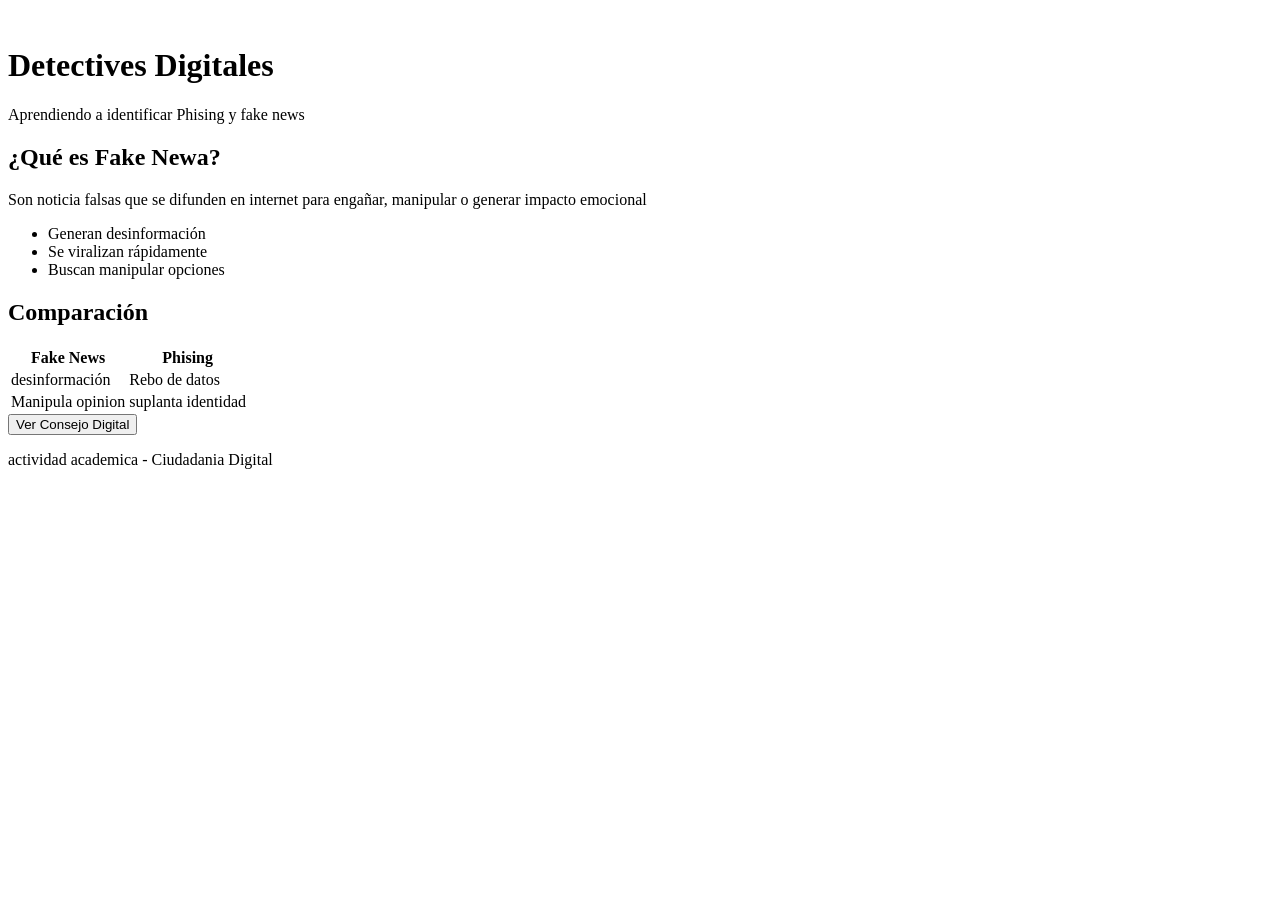
==== index.html @ 302645c5 "Primeros archivos" ====
<!DOCTYPE html>
<html lang="en">
<head>
    <meta charset="UTF-8">
    <meta name="viewport" content="width=device-width, initial-scale=1.0">
    <title>Detectives_Digitales</title>
    <link rel="stylesheet" href="style.css">
    <img src="" alt="">
</head>
<body>
<header>    
    <h1>Detectives Digitales</h1>
    <p>Aprendiendo a identificar Phising y fake news</p>

    <section class="card">
        <h2>¿Qué es Fake Newa?</h2>

        <p> Son noticia falsas que se difunden en internet para engañar, manipular o generar impacto emocional</p>
        <ul>
            <li>Generan desinformación</li>
            <li>Se viralizan rápidamente</li>
            <li>Buscan manipular opciones</li>
        </ul>

    </section>
</header>

<h2>Comparación</h2>
<table>
    <tr>
        <th>Fake News</th>
        <th>Phising</th>
    </tr>
    <tr>
        <td>desinformación</td>
        <td>Rebo de datos</td>
    </tr>
    <tr>
        <td>Manipula opinion</td>
        <td>suplanta identidad</td>
    </tr>
</table>
</section>
<div class="boton-container">
    <button onclick="mostrarMensaje()">Ver Consejo Digital</button>
</div>

<footer>
    <p>actividad academica - Ciudadania Digital</p>
</footer>
<script src="script.js"></script>
</body>
</html>
<section class="tabla">
---- style.css ----
*{
    
 }
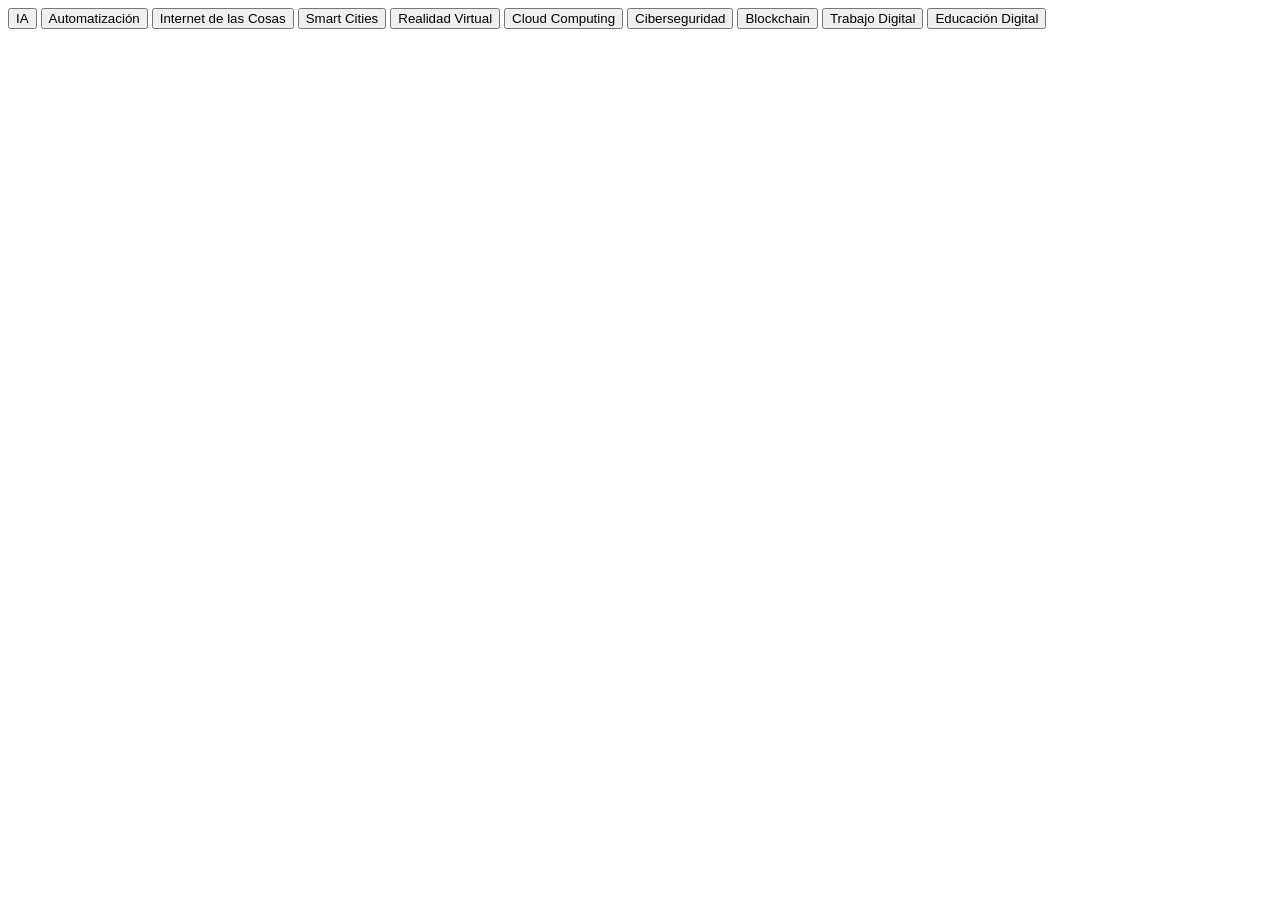
==== commit 3c1f20d9: "Archivos de la ultima clase" ====
--- a/index.html
+++ b/index.html
@@ -3,52 +3,24 @@
 <head>
     <meta charset="UTF-8">
     <meta name="viewport" content="width=device-width, initial-scale=1.0">
-    <title>Detectives_Digitales</title>
-    <link rel="stylesheet" href="style.css">
-    <img src="" alt="">
+    <title>Document</title>
 </head>
 <body>
-<header>    
-    <h1>Detectives Digitales</h1>
-    <p>Aprendiendo a identificar Phising y fake news</p>
+    
+</body>
+</html>
 
-    <section class="card">
-        <h2>¿Qué es Fake Newa?</h2>
-
-        <p> Son noticia falsas que se difunden en internet para engañar, manipular o generar impacto emocional</p>
-        <ul>
-            <li>Generan desinformación</li>
-            <li>Se viralizan rápidamente</li>
-            <li>Buscan manipular opciones</li>
-        </ul>
-
-    </section>
 </header>
 
-<h2>Comparación</h2>
-<table>
-    <tr>
-        <th>Fake News</th>
-        <th>Phising</th>
-    </tr>
-    <tr>
-        <td>desinformación</td>
-        <td>Rebo de datos</td>
-    </tr>
-    <tr>
-        <td>Manipula opinion</td>
-        <td>suplanta identidad</td>
-    </tr>
-</table>
-</section>
-<div class="boton-container">
-    <button onclick="mostrarMensaje()">Ver Consejo Digital</button>
-</div>
-
-<footer>
-    <p>actividad academica - Ciudadania Digital</p>
-</footer>
-<script src="script.js"></script>
-</body>
-</html>
-<section class="tabla">+<nav>
+<button onclick="mostrar('ia')">IA</button>
+<button onclick="mostrar('automatizacion')">Automatización</button>
+<button onclick="mostrar('iot')">Internet de las Cosas</button>
+<button onclick="mostrar('ciudades')">Smart Cities</button>
+<button onclick="mostrar('rv')">Realidad Virtual</button>
+<button onclick="mostrar('nube')">Cloud Computing</button>
+<button onclick="mostrar('seguridad')">Ciberseguridad</button>
+<button onclick="mostrar('blockchain')">Blockchain</button>
+<button onclick="mostrar('trabajo')">Trabajo Digital</button>
+<button onclick="mostrar('educacion')">Educación Digital</button>
+</nav>
